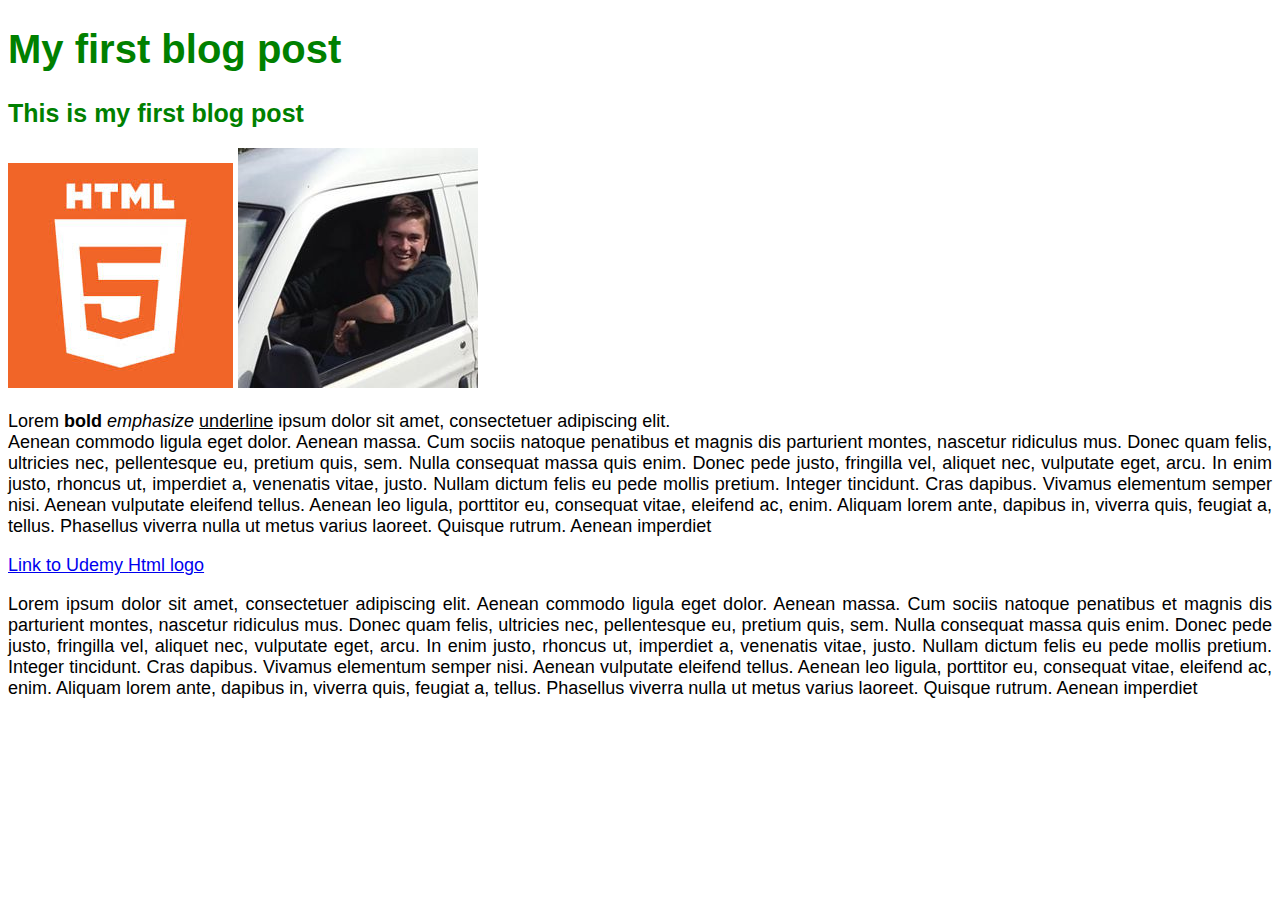
==== section_3/index.html @ 45cd451b "css added" ====
<!DOCTYPE html>
<html>
    <head> 
        <title>My first blog post</title>
        
        <!-- to link the html in this document to the css in style.css -->
        <link rel="stylesheet" type="text/css" href="style.css">


    </head>

    <body>
        <h1>My first blog post</h1>
        <h2>This is my first blog post</h2>

        <img src="logo.jpeg" alt="html5">
        <img src="profile.jpg" alt="author">
        <p>
            Lorem <strong>bold</strong> <em>emphasize</em> <u>underline</u> ipsum dolor sit amet, consectetuer adipiscing elit. <br>Aenean commodo ligula eget dolor. Aenean massa. Cum sociis natoque penatibus et magnis dis parturient montes, nascetur ridiculus mus. Donec quam felis, ultricies nec, pellentesque eu, pretium quis, sem. Nulla consequat massa quis enim. Donec pede justo, fringilla vel, aliquet nec, vulputate eget, arcu. In enim justo, rhoncus ut, imperdiet a, venenatis vitae, justo. Nullam dictum felis eu pede mollis pretium. Integer tincidunt. Cras dapibus. Vivamus elementum semper nisi. Aenean vulputate eleifend tellus. Aenean leo ligula, porttitor eu, consequat vitae, eleifend ac, enim. Aliquam lorem ante, dapibus in, viverra quis, feugiat a, tellus. Phasellus viverra nulla ut metus varius laoreet. Quisque rutrum. Aenean imperdiet
        </p>
      
        <a href="http://www.udemy.com" target="_blank"> Link to Udemy </a>
        <a href="logo.jpeg" target="_blank">Html logo</a>
        
        <p>
            Lorem ipsum dolor sit amet, consectetuer adipiscing elit. Aenean commodo ligula eget dolor. Aenean massa. Cum sociis natoque penatibus et magnis dis parturient montes, nascetur ridiculus mus. Donec quam felis, ultricies nec, pellentesque eu, pretium quis, sem. Nulla consequat massa quis enim. Donec pede justo, fringilla vel, aliquet nec, vulputate eget, arcu. In enim justo, rhoncus ut, imperdiet a, venenatis vitae, justo. Nullam dictum felis eu pede mollis pretium. Integer tincidunt. Cras dapibus. Vivamus elementum semper nisi. Aenean vulputate eleifend tellus. Aenean leo ligula, porttitor eu, consequat vitae, eleifend ac, enim. Aliquam lorem ante, dapibus in, viverra quis, feugiat a, tellus. Phasellus viverra nulla ut metus varius laoreet. Quisque rutrum. Aenean imperdiet
        </p>


    </body>

</html>
---- section_3/style.css ----
body {
    font-family: helvetica neue, arial; /*helvetica is the fist choice, arial second*/
    font-size: 18px;
}

h1, h2 {
    color: green;
}
    


h1 {
    
    font-size: 40px;
}
    
h2 {
 
    font-size: 25px;
   }
p {
    text-align: justify;
}
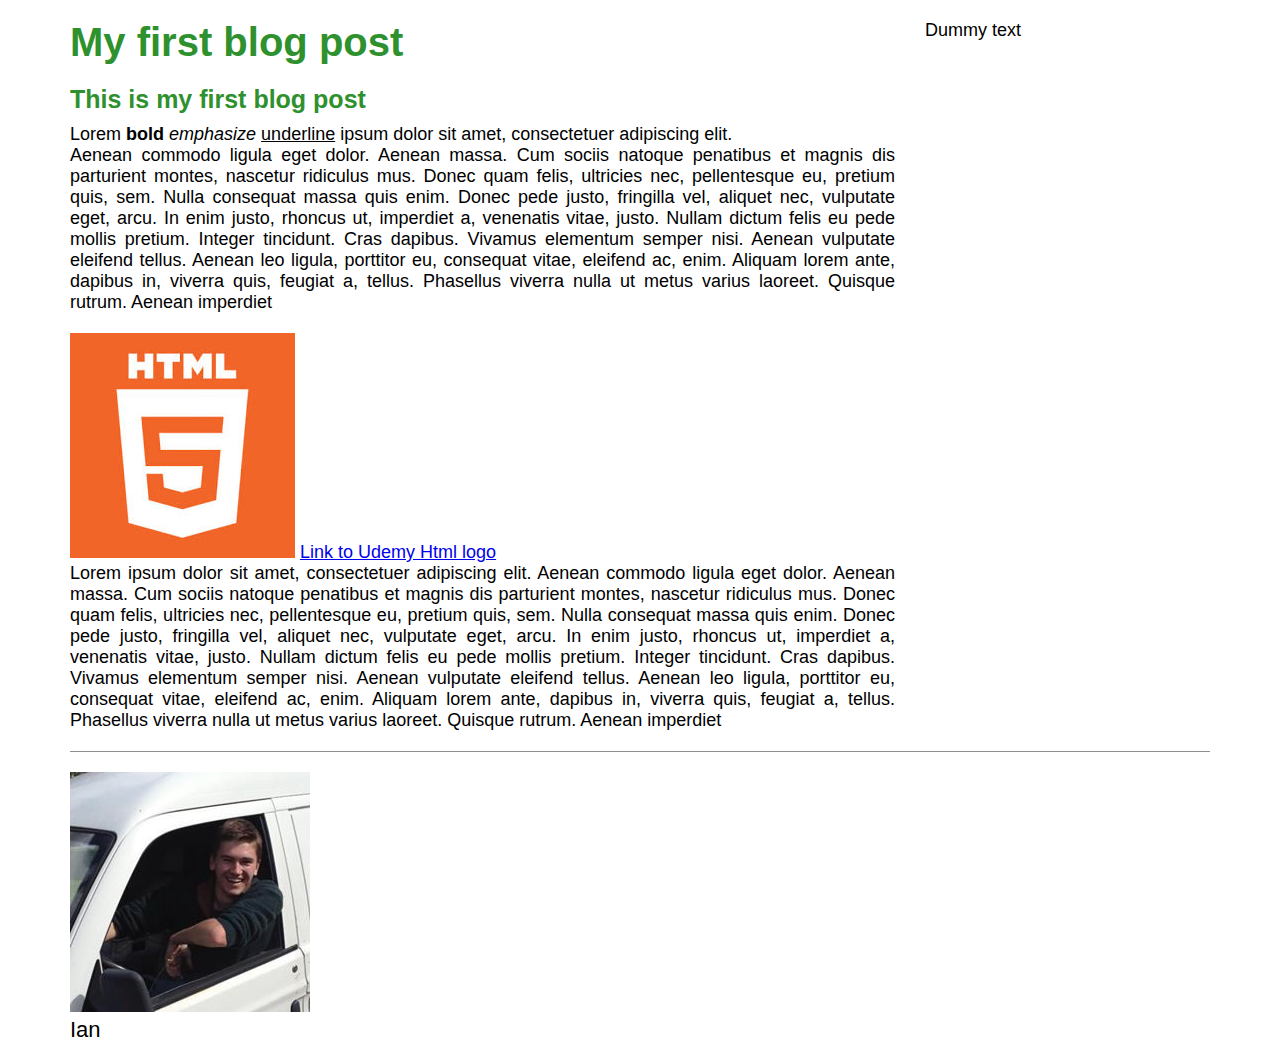
==== commit cb389660: "added box CSS system to blog" ====
--- a/section_3/index.html
+++ b/section_3/index.html
@@ -10,23 +10,37 @@
     </head>
 
     <body>
-        <h1>My first blog post</h1>
-        <h2>This is my first blog post</h2>
-
-        <img src="logo.jpeg" alt="html5">
-        <img src="profile.jpg" alt="author">
-        <p>
-            Lorem <strong>bold</strong> <em>emphasize</em> <u>underline</u> ipsum dolor sit amet, consectetuer adipiscing elit. <br>Aenean commodo ligula eget dolor. Aenean massa. Cum sociis natoque penatibus et magnis dis parturient montes, nascetur ridiculus mus. Donec quam felis, ultricies nec, pellentesque eu, pretium quis, sem. Nulla consequat massa quis enim. Donec pede justo, fringilla vel, aliquet nec, vulputate eget, arcu. In enim justo, rhoncus ut, imperdiet a, venenatis vitae, justo. Nullam dictum felis eu pede mollis pretium. Integer tincidunt. Cras dapibus. Vivamus elementum semper nisi. Aenean vulputate eleifend tellus. Aenean leo ligula, porttitor eu, consequat vitae, eleifend ac, enim. Aliquam lorem ante, dapibus in, viverra quis, feugiat a, tellus. Phasellus viverra nulla ut metus varius laoreet. Quisque rutrum. Aenean imperdiet
-        </p>
-      
-        <a href="http://www.udemy.com" target="_blank"> Link to Udemy </a>
-        <a href="logo.jpeg" target="_blank">Html logo</a>
-        
-        <p>
-            Lorem ipsum dolor sit amet, consectetuer adipiscing elit. Aenean commodo ligula eget dolor. Aenean massa. Cum sociis natoque penatibus et magnis dis parturient montes, nascetur ridiculus mus. Donec quam felis, ultricies nec, pellentesque eu, pretium quis, sem. Nulla consequat massa quis enim. Donec pede justo, fringilla vel, aliquet nec, vulputate eget, arcu. In enim justo, rhoncus ut, imperdiet a, venenatis vitae, justo. Nullam dictum felis eu pede mollis pretium. Integer tincidunt. Cras dapibus. Vivamus elementum semper nisi. Aenean vulputate eleifend tellus. Aenean leo ligula, porttitor eu, consequat vitae, eleifend ac, enim. Aliquam lorem ante, dapibus in, viverra quis, feugiat a, tellus. Phasellus viverra nulla ut metus varius laoreet. Quisque rutrum. Aenean imperdiet
-        </p>
+        <div class="container">
+            <div class="blog-post">
+                <h1>My first blog post</h1>
+                <h2>This is my first blog post</h2>
 
 
+
+                <p class="main-text">
+                    Lorem <strong>bold</strong> <em>emphasize</em> <u>underline</u> ipsum dolor sit amet, consectetuer adipiscing elit. <br>Aenean commodo ligula eget dolor. Aenean massa. Cum sociis natoque penatibus et magnis dis parturient montes, nascetur ridiculus mus. Donec quam felis, ultricies nec, pellentesque eu, pretium quis, sem. Nulla consequat massa quis enim. Donec pede justo, fringilla vel, aliquet nec, vulputate eget, arcu. In enim justo, rhoncus ut, imperdiet a, venenatis vitae, justo. Nullam dictum felis eu pede mollis pretium. Integer tincidunt. Cras dapibus. Vivamus elementum semper nisi. Aenean vulputate eleifend tellus. Aenean leo ligula, porttitor eu, consequat vitae, eleifend ac, enim. Aliquam lorem ante, dapibus in, viverra quis, feugiat a, tellus. Phasellus viverra nulla ut metus varius laoreet. Quisque rutrum. Aenean imperdiet
+                </p>
+
+                <img src="logo.jpeg" alt="html5">
+
+                <a href="http://www.udemy.com" target="_blank"> Link to Udemy </a>
+
+                <a href="logo.jpeg" target="_blank">Html logo</a>
+
+                <p class ="main-text">
+                    Lorem ipsum dolor sit amet, consectetuer adipiscing elit. Aenean commodo ligula eget dolor. Aenean massa. Cum sociis natoque penatibus et magnis dis parturient montes, nascetur ridiculus mus. Donec quam felis, ultricies nec, pellentesque eu, pretium quis, sem. Nulla consequat massa quis enim. Donec pede justo, fringilla vel, aliquet nec, vulputate eget, arcu. In enim justo, rhoncus ut, imperdiet a, venenatis vitae, justo. Nullam dictum felis eu pede mollis pretium. Integer tincidunt. Cras dapibus. Vivamus elementum semper nisi. Aenean vulputate eleifend tellus. Aenean leo ligula, porttitor eu, consequat vitae, eleifend ac, enim. Aliquam lorem ante, dapibus in, viverra quis, feugiat a, tellus. Phasellus viverra nulla ut metus varius laoreet. Quisque rutrum. Aenean imperdiet
+                </p>
+            </div>
+            <div class="other-posts">
+                Dummy text
+            </div>
+            
+            <div class="clearfix"></div>
+            <div class="author-box">
+                <img src="profile.jpg" alt="author">
+                <p class="author-name">Ian</p>
+            </div>
+        </div>
     </body>
 
 </html>--- a/section_3/style.css
+++ b/section_3/style.css
@@ -1,23 +1,65 @@
+*{
+    margin: 0;
+    padding: 0;
+    box-sizing: border-box;
+    
+}
+.clearfix:after {
+    content: "";
+    display: table;
+    clear: both;
+}
 body {
     font-family: helvetica neue, arial; /*helvetica is the fist choice, arial second*/
     font-size: 18px;
 }
 
 h1, h2 {
-    color: green;
+    color: #2e912e ;
 }
     
-
 
 h1 {
     
     font-size: 40px;
+    margin-bottom: 20px;
+    
 }
     
 h2 {
  
     font-size: 25px;
+    margin-bottom: 10px;
+
    }
-p {
+.main-text {
     text-align: justify;
-}+    margin-bottom: 20px;
+}
+
+.author-name {
+    font-size: 22px;
+}
+.container {
+    width: 1140px;
+    margin: 20px auto 0px auto;
+}
+
+
+.blog-post {
+    
+    width: 75%;
+    float: left;
+    padding-right: 30px;
+}
+
+.other-posts {
+    
+    width: 25%;
+    float: left;
+}
+
+.author-box {
+    border-top: 1px solid #908f8f;
+    padding-top:20px;
+}
